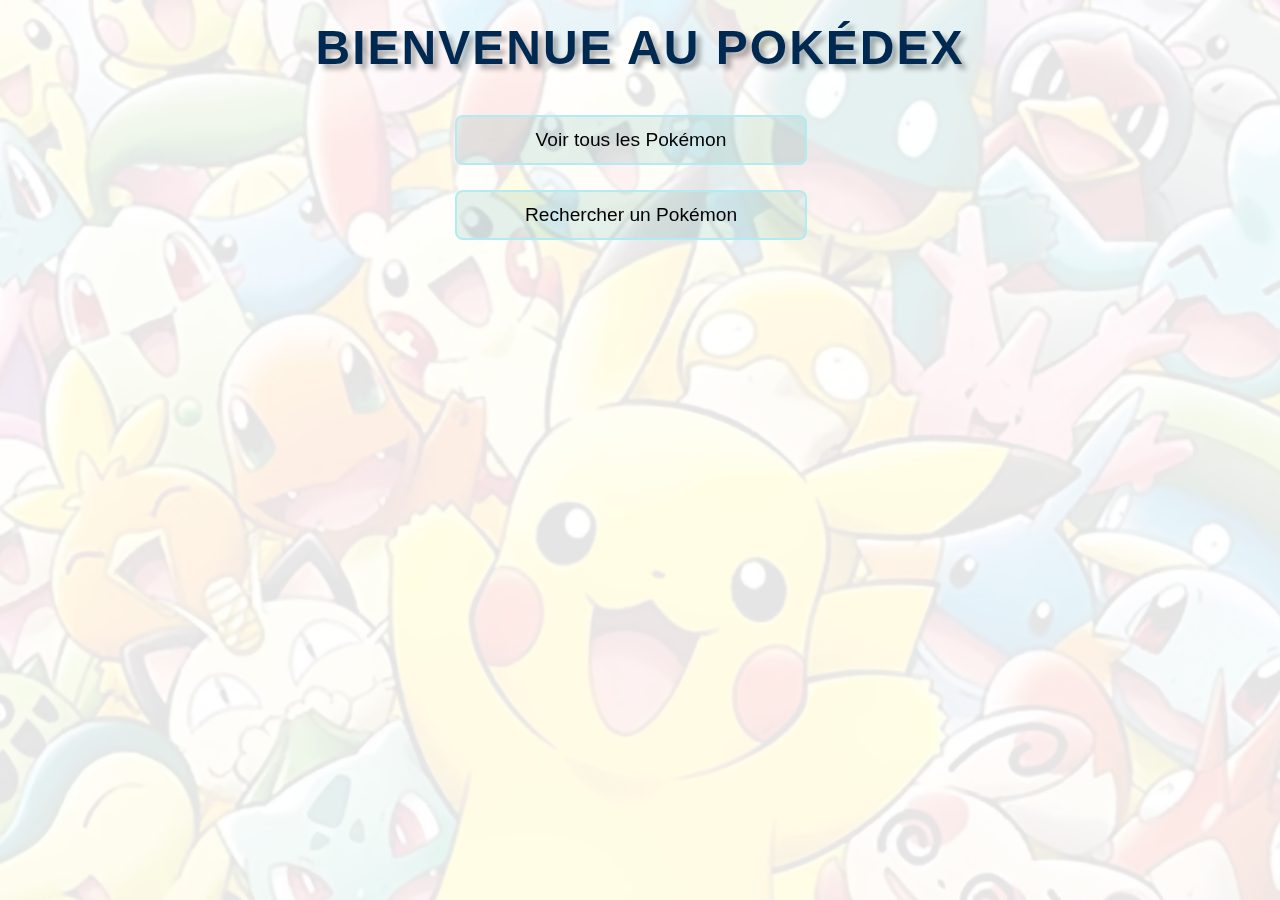
==== Frontend/index.html @ 35904a3d "configuration du dossier dockerfile" ====
<!DOCTYPE html>
<html lang="fr">
<head>
    <meta charset="UTF-8">
    <meta name="viewport" content="width=device-width, initial-scale=1.0">
    <link rel="stylesheet" href="Style.css">
    <title>Pokémon Information</title>
</head>
<body class="index">
    <h1>Bienvenue au Pokédex</h1>
    <ul>
        <li><a href="liste.html">Voir tous les Pokémon</a></li>
        <li><a href="recherche.html">Rechercher un Pokémon</a></li>
    </ul>
</body>
</html>
---- Frontend/Style.css ----
body {
    font-family: 'Arial', sans-serif;
    position: relative; /* 确保伪元素的定位有效 */
}

main {
    margin-top: 50px;
    padding-left: 100px;
}

/* 伪元素*/
body::before { 
    content: ''; /* 渲染，必须设置 */
    position: fixed; /* 设置位置固定 */
    top: 0;
    left: 0;
    width: 100%;
    height: 100%;
    background-image: url('./images/background.png'); /* 确保路径正确 */
    background-size: cover; /* 让背景图覆盖整个页面 */
    background-position: center; /* 居中背景图 */
    background-attachment: fixed; /* 固定背景图，不随页面滚动 */
    opacity: 0.1; /* 调整透明度 */
    z-index: -1; /* 确保背景图不遮挡内容 */
}


h1 {
    font-family: 'Arial Black', sans-serif;
    letter-spacing: 2px; /* 增加字符间距 */
    font-weight: bold;
    color: #002951;
    text-transform: uppercase; /* 全部大写 */
    text-shadow: 5px 5px 5px rgba(0, 0, 0, 0.3); /* 添加阴影效果 */
    text-align: center;
    margin: 20px 0;
    font-size: 3em;
}

body.index a {
    display: inline-block; /* 设置为行内块级元素 */
    text-align: center;
    text-decoration: none; /* 去掉默认的下划线 */
    color: #000000; /* 文字颜色 */
    margin-left: 100px;
    padding: 12px 24px;
    width: 300px; /* 固定按钮宽度 */
    border: 2px solid #b2ebf2; /* 边框颜色稍深 */
    border-radius: 8px; /* 圆角效果 */
    font-size: 1.2em;
    background-color: rgba(0, 121, 107, 0.1);
    transition: all 0.3s ease; /* 平滑过渡效果 */
}

body.index a:hover {
    background-color: rgba(0, 255, 225, 0.1); /*悬停时加深背景颜色*/
    color: #005f6b; /* 文字颜色变化 */
    transform: scale(1.05); /* 鼠标悬停时放大 */
    box-shadow: 2px 2px 8px rgba(0, 0, 0, 0.1); /* 增加悬停阴影效果 */
}

ul {
    list-style-type: none;
    padding: 0;
    margin: 30px auto;
    max-width: 600px;
}

ul.liste {
    list-style-type: none;
    margin-left: 50px;
    margin-bottom: 30px;
}

li {
    padding: 10px 15px;
    margin: 5px 0;
    border-radius: 8px;
    font-size: 1em;
}

button {
    margin: 10px 5px;
    padding: 10px 15px;
    border: none;
    border-radius: 5px;
    background-color: #001b4d;
    color: #fff;
    font-size: 1em;
    cursor: pointer;
    box-shadow: 1px 1px 4px rgba(0, 0, 0, 0.1);
}

button:hover {
    background-color: #218838;
}

label {
    font-size: 1.2em;
    font-weight: bold;
    margin-right: 10px; /* 增加文字和选择框之间的间距 */
    vertical-align: middle; /* 垂直对齐 */
}

select {
    display: inline-block; /* 让选择框与文字在同一行显示 */
    padding: 5px 10px; 
    font-size: 1em;
    border: 2px solid #000000;
    border-radius: 8px;
    width: 100px;
    background-color: transparent;
    transition: all 0.3s ease;
    cursor: pointer;
}

input[type="text"] {
    width: 200px; /* 设置宽度 */
    padding: 5px; /* 内边距 */
    border-radius: 5px; /* 圆角 */
    border: 2px solid #ccc; /* 边框样式 */
    font-size: 1em; /* 字体大小 */
    font-family: Arial, sans-serif; /* 字体 */
    margin-right: 10px; /* 输入框与按钮之间的间距 */
}

#resultat {
    font-family: Arial, sans-serif; 
    margin-top: 10px;
    margin-left: 50px;
    margin-bottom: 20px;
    font-size: 1em; 
    color: #333; 
    line-height: 2.5; /* 行间距 */
}

#resultat p {
    font-size: 1.2em;
    color: #ff0000; /* 红色消息 */
    font-weight: bold;
}
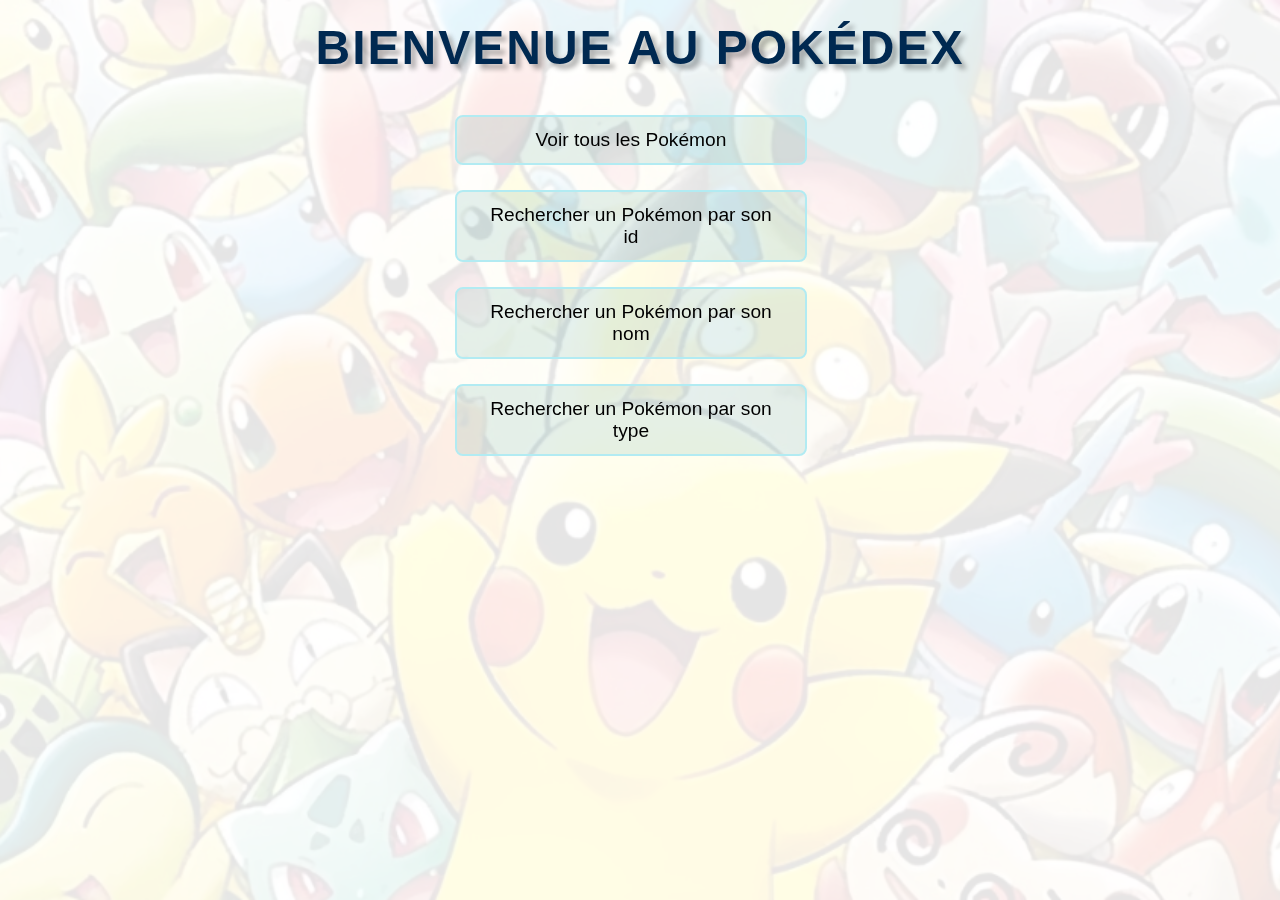
==== commit 23022239: "AJOUT FONCTIONNALITE RECHERCHE PAR NOM ET TYPE" ====
--- a/Frontend/index.html
+++ b/Frontend/index.html
@@ -10,7 +10,9 @@
     <h1>Bienvenue au Pokédex</h1>
     <ul>
         <li><a href="liste.html">Voir tous les Pokémon</a></li>
-        <li><a href="recherche.html">Rechercher un Pokémon</a></li>
+        <li><a href="rechercheById.html">Rechercher un Pokémon par son id</a></li>
+        <li><a href="recherchebyName.html">Rechercher un Pokémon par son nom</a></li>
+        <li><a href="recherchebyType.html">Rechercher un Pokémon par son type</a></li>
     </ul>
 </body>
 </html>
